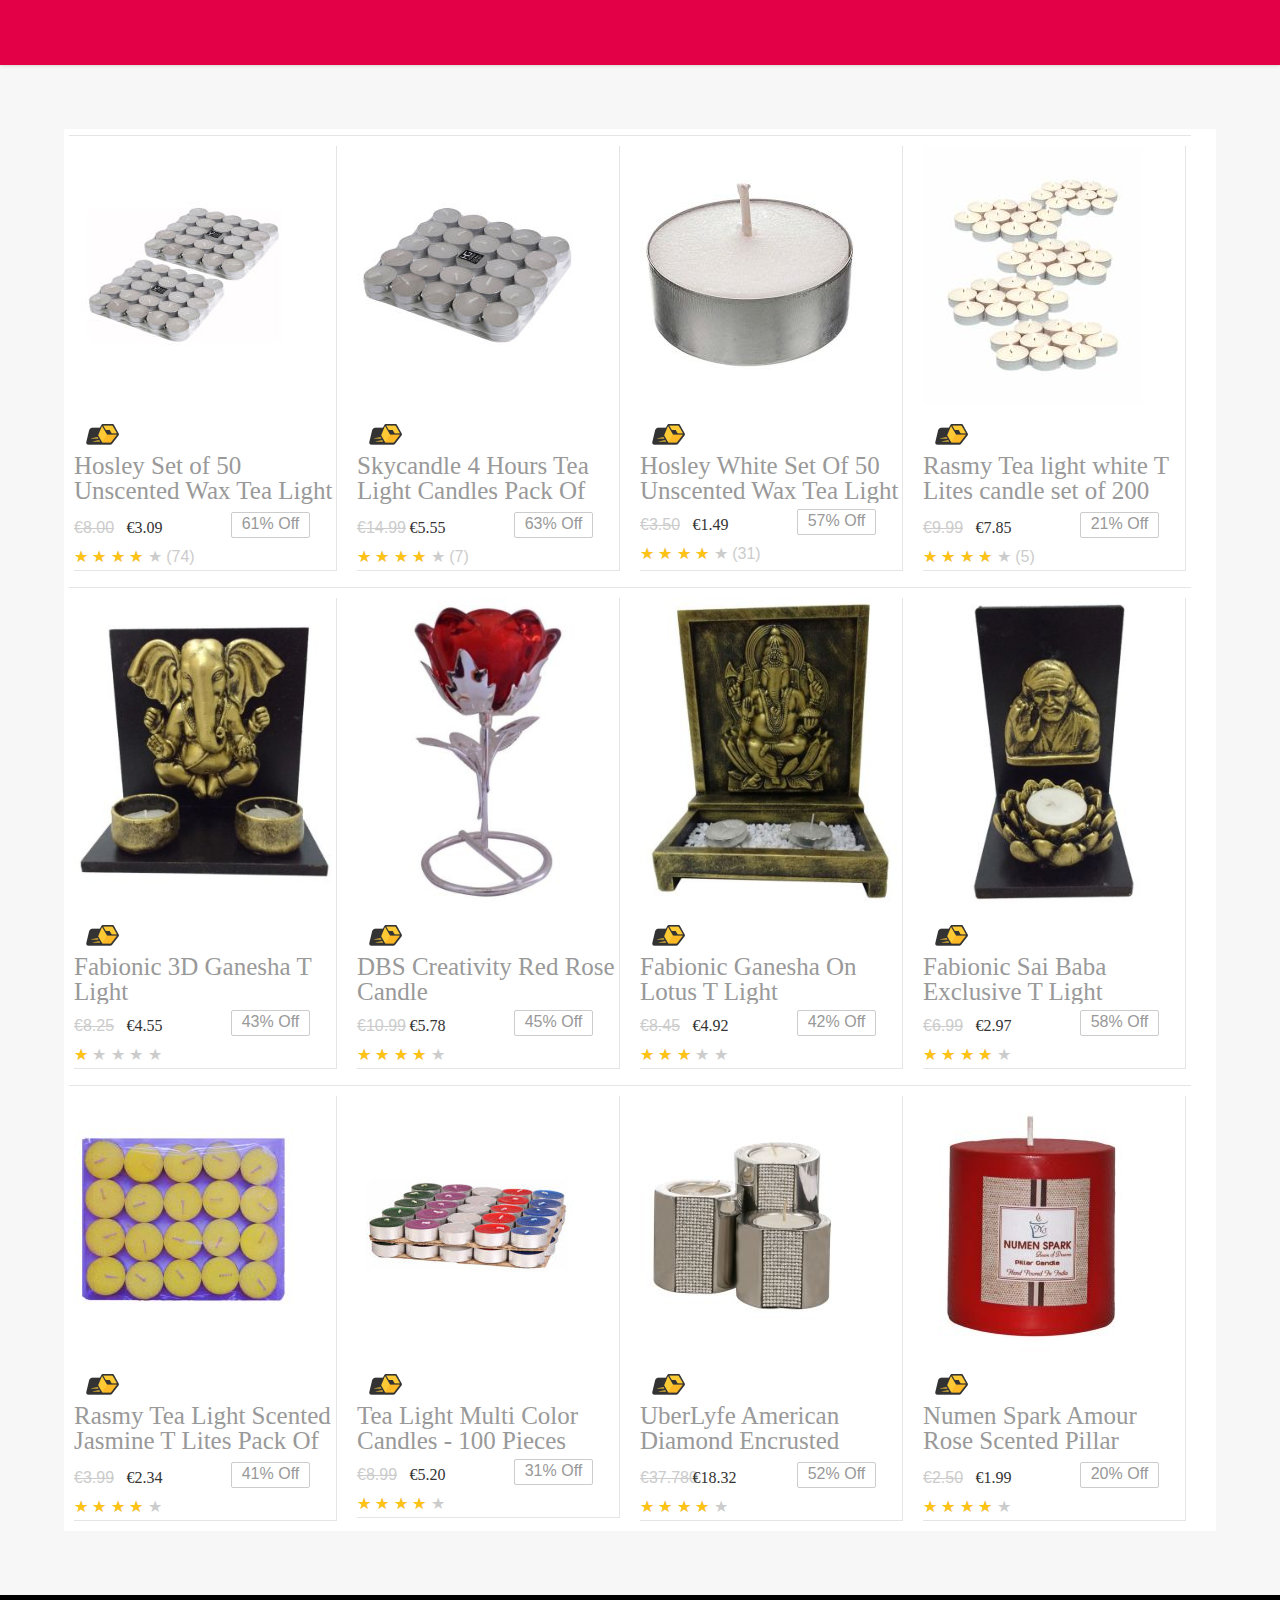
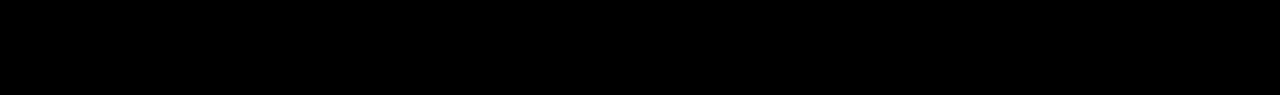
==== index.html @ 5ae8355b "The third assignment" ====
<!DOCTYPE html>
<html lang="en">
<head>
	<title>Candle world</title>
	<meta charset="utf-8">
	<meta name="viewport" content="width=device-width, initial-scale=1.0">
	<link href="main.css" rel="stylesheet">
	
</head>
<body>
	
	<header>
		
		
		
	</header>
	
	
	
	
	<main>
		<div id="contener" >
			<div class="border"></div>
			<div id="flex-box">
				<div class="flex-item">
					<a href="#">
						<img class="product-img" src="images/1.jpg" >
						
						<div class="row-disc">
							<div class="footerIconsImg sdGoldIconPos"></div>
							<div class=" quick-view-bar  btn btn-theme-secondary  ">
								Quick View</div>	
							</div>
							
							<p class="product-title" title="Hosley Set of 50 Unscented Wax Tea Light (Buy 1 Get 1 Free)">Hosley Set of 50 Unscented Wax Tea Light (Buy 1 Get 1 Free)</p></a>             
							<div class="product-price-row">
								
								<span class="product-desc-price ">&euro;8.00</span>
								<span class="product-price" >&euro;3.09</span>
								
								<div class="product-discount">
									<span>61% Off</span>
								</div>
							</div>
							
							<div class="rating-stars ">
								<div class="grey-stars">&#9733; &#9733; &#9733; &#9733; &#9733; (74)</div>
								<div class="filled-stars" style="width:82.0%"> &#9733; &#9733; &#9733; &#9733; </div>
								
							</div>
							
							
							
						</div>
						
						<div class="flex-item">
							<a href="#">
								<img class="product-img" src="images/2.jpg" >
								<div class="row-disc">
									<div class="footerIconsImg sdGoldIconPos"></div>
									<div class=" quick-view-bar  btn btn-theme-secondary  ">
										Quick View</div>	
									</div>
									<p class="product-title" title="Skycandle 4 Hours Tea Light Candles Pack Of 100">Skycandle 4 Hours Tea Light Candles Pack Of 100</p></a>
									<div class="product-price-row">
										
										<span class="product-desc-price "> &euro;14.99 </span>
										<span class="product-price"> &euro;5.55 </span>
										
										<div class="product-discount">
											<span>63% Off</span>
										</div>
									</div>
									<div class="rating-stars ">
										<div class="grey-stars">&#9733; &#9733; &#9733; &#9733; &#9733; (7)</div>
										<div class="filled-stars" style="width:82.0%"> &#9733; &#9733; &#9733; &#9733; </div>
										
									</div>
								</div>
								<div class="flex-item">
									<a href="#">
										<img class="product-img" src="images/3.jpg" >
										<div class="row-disc">
											<div class="footerIconsImg sdGoldIconPos"></div>
											<div class=" quick-view-bar  btn btn-theme-secondary  ">
												Quick View</div>	
											</div>    
											<p class="product-title" title="Hosley White Set Of 50 Unscented Wax Tea Light">Hosley White Set Of 50 Unscented Wax Tea Light</p></a>
											<div class="product-price-row">
												
												<span class="product-desc-price ">&euro;3.50</span>
												<span class="product-price" >&euro;1.49</span>
												
												<div class="product-discount">
													<span>57% Off</span>
												</div>
											</div>
											<div class="rating-stars ">
												<div class="grey-stars">&#9733; &#9733; &#9733; &#9733; &#9733; (31)</div>
												<div class="filled-stars" style="width:82.0%"> &#9733; &#9733; &#9733; &#9733; </div>
												
											</div>
										</div>
										<div class="flex-item">
											<a href="#">
												<img class="product-img" src="images/4.jpg" >
												<div class="row-disc">
													<div class="footerIconsImg sdGoldIconPos"></div>
													<div class=" quick-view-bar  btn btn-theme-secondary  ">
														Quick View</div>	
													</div>
													<p class="product-title" title="Rasmy Tea light white T Lites candle set of 200 pcs">Rasmy Tea light white T Lites candle set of 200 pcs</p></a>
													<div class="product-price-row">
														
														<span class="product-desc-price ">&euro;9.99</span>
														<span class="product-price">&euro;7.85</span>
														
														<div class="product-discount">
															<span>21% Off</span>
														</div>
													</div>
													<div class="rating-stars ">
														<div class="grey-stars">&#9733; &#9733; &#9733; &#9733; &#9733; (5)</div>
														<div class="filled-stars" style="width:82.0%"> &#9733; &#9733; &#9733; &#9733; </div>
														
													</div>
												</div>
												
											</div>
											
											<!--          this is the end of the flex box layout -->
											

											<!--          this is the begining of the float layout -->
											<div class="border"></div>
											<div id="float-left">
												
												<div class="float-item">
													<a href="#">
														<img class="product-img" src="images/5.jpg" >
														<div class="row-disc">
															<div class="footerIconsImg sdGoldIconPos"></div>
															<div class=" quick-view-bar  btn btn-theme-secondary  ">
																Quick View</div>	
															</div>
															<p class="product-title" title="Fabionic 3D Ganesha T Light">Fabionic 3D Ganesha T Light</p></a>
															<div class="product-price-row">
																
																<span class="product-desc-price ">&euro;8.25</span>
																<span class="product-price" >&euro;4.55</span>
																
																<div class="product-discount">
																	<span>43% Off</span>
																</div>
															</div>
															
															<div class="rating-stars ">
																<div class="grey-stars">&#9733; &#9733; &#9733; &#9733; &#9733; </div>
																<div class="filled-stars" style="width:82.0%"> &#9733; </div>
																
															</div>
															
															
															
														</div>
														
														<div class="float-item">
															<a href="#">
																<img class="product-img" src="images/6.jpg" >
																<div class="row-disc">
																	<div class="footerIconsImg sdGoldIconPos"></div>
																	<div class=" quick-view-bar  btn btn-theme-secondary  ">
																		Quick View</div>	
																	</div>
																	<p class="product-title" title="DBS Creativity Red Rose Candle">DBS Creativity Red Rose Candle</p></a>
																	<div class="product-price-row">
																		
																		<span class="product-desc-price "> &euro;10.99 </span>
																		<span class="product-price"> &euro;5.78 </span>
																		
																		<div class="product-discount">
																			<span>45% Off</span>
																		</div>
																	</div>
																	<div class="rating-stars ">
																		<div class="grey-stars">&#9733; &#9733; &#9733; &#9733; &#9733; </div>
																		<div class="filled-stars" style="width:82.0%"> &#9733; &#9733; &#9733; &#9733; &#9733; </div>
																		
																	</div>
																</div>
																
																<div class="float-item">
																	<a href="#">
																		<img class="product-img" src="images/7.jpg" >
																		<div class="row-disc">
																			<div class="footerIconsImg sdGoldIconPos"></div>
																			<div class=" quick-view-bar  btn btn-theme-secondary  ">
																				Quick View</div>	
																			</div>
																			<p class="product-title" title="Fabionic Ganesha On Lotus T Light">Fabionic Ganesha On Lotus T Light</p></a>
																			<div class="product-price-row">
																				
																				<span class="product-desc-price ">&euro;8.45</span>
																				<span class="product-price" >&euro;4.92</span>
																				
																				<div class="product-discount">
																					<span>42% Off</span>
																				</div>
																			</div>
																			<div class="rating-stars ">
																				<div class="grey-stars">&#9733; &#9733; &#9733; &#9733; &#9733; </div>
																				<div class="filled-stars" style="width:82.0%"> &#9733; &#9733; &#9733; </div>
																				
																			</div>
																		</div>
																		<div class="float-item">
																			<a href="#">
																				<img class="product-img" src="images/8.jpg" >
																				<div class="row-disc">
																					<div class="footerIconsImg sdGoldIconPos"></div>
																					<div class=" quick-view-bar  btn btn-theme-secondary  ">
																						Quick View</div>	
																					</div>
																					<p class="product-title" title="Fabionic Sai Baba T Light">Fabionic Sai Baba Exclusive T Light</p></a>
																					<div class="product-price-row">
																						
																						<span class="product-desc-price ">&euro;6.99</span>
																						<span class="product-price">&euro;2.97</span>
																						
																						<div class="product-discount">
																							<span>58% Off</span>
																						</div>
																					</div>
																					<div class="rating-stars ">
																						<div class="grey-stars">&#9733; &#9733; &#9733; &#9733; &#9733; </div>
																						<div class="filled-stars" style="width:82.0%"> &#9733; &#9733; &#9733; &#9733; </div>
																						
																					</div>
																				</div>
																				
																				
																			</div>
																			
																			<!--          this is the begnining of the css3 columns layout -->
																			<div class="border"></div>
																			<div id="css3-columns">
																				<div class="row">
																					<div class="col-3">
																						<div class="columns-item">
																							<a href="#">
																								<img class="product-img" src="images/9.jpg" >
																								<div class="row-disc">
																									<div class="footerIconsImg sdGoldIconPos"></div>
																									<div class=" quick-view-bar  btn btn-theme-secondary  ">
																										Quick View</div>	
																									</div>
																									<p class="product-title" title="Rasmy Tea Light Scented Jasmine T Lites Pack Of 20 Pcs">Rasmy Tea Light Scented Jasmine T Lites Pack Of 20 Pcs</p></a>
																									<div class="product-price-row">
																										
																										<span class="product-desc-price "> &euro;3.99 </span>
																										<span class="product-price"> &euro;2.34 </span>
																										
																										<div class="product-discount">
																											<span>41% Off</span>
																										</div>
																									</div>
																									<div class="rating-stars ">
																										<div class="grey-stars">&#9733; &#9733; &#9733; &#9733; &#9733; </div>
																										<div class="filled-stars" style="width:82.0%"> &#9733; &#9733; &#9733; &#9733; &#9733; </div>
																										
																									</div>
																								</div>
																							</div>
																							
																							<div class="col-3">
																								<div class="columns-item">
																									<a href="#">
																										<img class="product-img" src="images/10.jpg" >
																										<div class="row-disc">
																											<div class="footerIconsImg sdGoldIconPos"></div>
																											<div class=" quick-view-bar  btn btn-theme-secondary  ">
																												Quick View</div>	
																											</div>
																											<p class="product-title" title="Tea Light Multi Color Candles - 100 Pieces">Tea Light Multi Color Candles - 100 Pieces</p></a>
																											<div class="product-price-row">
																												
																												<span class="product-desc-price "> &euro;8.99 </span>
																												<span class="product-price"> &euro;5.20 </span>
																												
																												<div class="product-discount">
																													<span>31% Off</span>
																												</div>
																											</div>
																											<div class="rating-stars ">
																												<div class="grey-stars">&#9733; &#9733; &#9733; &#9733; &#9733; </div>
																												<div class="filled-stars" style="width:82.0%"> &#9733; &#9733; &#9733; &#9733; &#9733; </div>
																												
																											</div>
																										</div>
																									</div>
																									
																									<div class="col-3">
																										<div class="columns-item">
																											<a href="#">
																												<img class="product-img" src="images/11.jpg" >
																												<div class="row-disc">
																													<div class="footerIconsImg sdGoldIconPos"></div>
																													<div class=" quick-view-bar  btn btn-theme-secondary  ">
																														Quick View</div>	
																													</div>
																													<p class="product-title" title="UberLyfe American Diamond Encrusted Stainless Steel Tea Light Candle Holder Set">UberLyfe American Diamond Encrusted Stainless Steel Tea Light Candle Holder Set</p></a>
																													<div class="product-price-row">
																														
																														<span class="product-desc-price "> &euro;37.780 </span>
																														<span class="product-price"> &euro;18.32 </span>
																														
																														<div class="product-discount">
																															<span>52% Off</span>
																														</div>
																													</div>
																													<div class="rating-stars ">
																														<div class="grey-stars">&#9733; &#9733; &#9733; &#9733; &#9733; </div>
																														<div class="filled-stars" style="width:82.0%"> &#9733; &#9733; &#9733; &#9733; &#9733; </div>
																														
																													</div>
																												</div>
																											</div>
																											
																											<div class="col-3">
																												<div class="columns-item">
																													<a href="#">
																														<img class="product-img" src="images/12.jpg" >
																														<div class="row-disc">
																															<div class="footerIconsImg sdGoldIconPos"></div>
																															<div class=" quick-view-bar  btn btn-theme-secondary  ">
																																Quick View</div>	
																															</div>
																															<p class="product-title" title="Numen Spark Amour Rose Scented Pillar candle for Decoration (3" x="" 3")"="">Numen Spark Amour Rose Scented Pillar candle for Decoration (3"x 3")</p></a>
																															<div class="product-price-row">
																																
																																<span class="product-desc-price "> &euro;2.50 </span>
																																<span class="product-price"> &euro;1.99 </span>
																																
																																<div class="product-discount">
																																	<span>20% Off</span>
																																</div>
																															</div>
																															<div class="rating-stars ">
																																<div class="grey-stars">&#9733; &#9733; &#9733; &#9733; &#9733; </div>
																																<div class="filled-stars" style="width:82.0%"> &#9733; &#9733; &#9733; &#9733; &#9733; </div>
																																
																															</div>
																														</div>
																													</div>
																													
																												</div>
																											</div>
																											
																										</div>
																									</main>
																									<footer></footer>
																									
																								</body>
																								</html>
---- main.css ----
html, body {
    margin: 0;
    padding: 0;
  }

a {
    text-decoration:none;
}
body {
font-family: 'Roboto', sans-serif;
    background: #f7f7f7;
}
main {
    
    background: #fff;
    margin: 5%;
}

.title {
    font-size: 2.5em;
    text-align: center;
}



header {
    height: 65px;
    padding: 0 0 20px 0;
    overflow: visible !important;
    margin: 0 auto;
    background: #e40046;
    transform: translate(0, 0);
    width: 100%;
    opacity: 1;
    box-shadow: 0 0 4px rgba(0,0,0,0.2);
}




/*this is the end of header */


#flex-box {
    
    display: flex;
    flex-wrap: wrap;   
}
.flex-item {
   
    width: 100%;
/*    background-color: skyblue;*/
/*
    border-style: solid;
    border-width: 5px;
    border-color: darkcyan;
*/
    margin: 10px;
     border-bottom: 1px solid #e5e5e5;
     border-right: 1px solid #e5e5e5;
    
}
.product-img {
    
    width: auto;
    max-width: 100%;
    max-height: 100%;
    
}
.product-title {
    color: #999;
    font: 13px "font-regular";
    margin-bottom: 11px;
    max-height: 53px;
    margin-top: 4px;
    overflow: hidden;
    text-overflow: ellipsis;
    display: -webkit-box;
    -webkit-line-clamp: 3;
    line-height: 25px;
    -webkit-box-orient: vertical;
    overflow: hidden;
    font-size: 18px;
}
.product-price-row {
    
    margin-bottom: 10px; 
    line-height: 21px;
    display: flex;
    flex-wrap: wrap; 
}

.product-desc-price {
    color: #ccc;
    width:20%;
    
    
     text-decoration: line-through;
}
.product-price {
    width:40%;
    color: #333;
    font-family: "font-bold";
   
    
}
.product-discount {
    width:30%;
    z-index: 1;
    border-radius: 2px;
    background-color: #fff;
    border: solid 1px #ccc;
    color: #999;
    text-align: center;
    margin-top: -5px;
    
   
}
.flex-item:hover {
    box-shadow: 0 5px 17px 0 rgba(23,84,116,0.18);
    z-index: 15;
   
}
.flex-item:hover .btn {
    display:inline-block;
}

.border {
    border-bottom: 1px solid #e5e5e5;
    height: 2px;
    padding: 3px 0;
    margin: 0 25px 0px 5px;
}
.rating-stars {
    position: relative;
    vertical-align: baseline;
    display: inline-block;
    color: #ccc;
    overflow: hidden;
    height: 18px;
    line-height: 18px;
}
.grey-stars {
    height: 100%;
}
.filled-stars {
    position: absolute;
    left: 0;
    top: 0;
    height: 100%;
    color: #FFC315;
}


.row-disc {
    padding: 5px 0;
    border-top: 1px solid transparent;
    border-bottom: 1px solid transparent;
    height: 41px;
    width: 100%;
   
    bottom: 0;
}

.sdGoldIconPos {
    background-position: -83px 125px;
  
    height: 27px;
    vertical-align: middle;
    width: 38px;
    margin-left: 8px;
    margin-top: 8px;
    position: absolute;
}
.footerIconsImg {
    background-image: url(images/homeNewIcons@1x.png);
    display: inline-block;
    vertical-align: middle;
}
.quick-view-bar {
    line-height: 27px;
    cursor: pointer;
    padding: 2px 11px;
    width: auto;
    float: left;
    font-size: 12px;
    left: 30%;
    display: none;
    text-transform: uppercase;
    height: auto;
    font-family: font-regular;
    opacity: 0.8;
    position: absolute;
}
.btn-theme-secondary {
    border-color: #333;
    background: #333;
}
.btn {
    border-radius: 3px;
    display: none;
    height: 35px;
    line-height: 36px;
    text-transform: uppercase;
    border: none;
    cursor: pointer;
    color: #fff;
    font-size: 13px;
    cursor: pointer;
    letter-spacing: 0.5px;
    text-align: center;
    text-decoration: none;
    transition: all 0.2s ease-out 0s;
    font-weight: 500;
    overflow: hidden;
    position: relative;
    background-color: #e40046;
}



/*this is the bening of the flout left layout */

#float-left {
    
    display: block;
    
}

.float-item {
   
    width: 95%;
    float:left;
    margin: 10px;
    border-bottom: 1px solid #e5e5e5;
    border-right: 1px solid #e5e5e5;
    
}
.float-item:hover {
    box-shadow: 0 5px 17px 0 rgba(23,84,116,0.18);
    z-index: 15;
   
}
.float-item:hover .btn {
    display:inline-block;
}
#float-left:after {
    content: '';
    display: block;
    clear: both;
}


/*this is the begining of the css3 columns layout */

#css3-columns {
    
}
* {
    box-sizing: border-box;
}
.columns-item {
     
}
.columns-item:hover {
    box-shadow: 0 5px 17px 0 rgba(23,84,116,0.18);
    z-index: 15;
   
}
.columns-item:hover .btn {
    display:inline-block;
}

[class*="col-"] {
    width: 95%;
    float:left;
    margin: 10px;
    border-bottom: 1px solid #e5e5e5;
    border-right: 1px solid #e5e5e5;
    
}
.row::after {
    content: "";
    clear: both;
    display: block;
}

/*this is the begining of the phooter */

footer {
    background-color: black;
    height: 100px;
    width: 100%
    
}

@media (min-width:550px){
    .flex-item {
        width: calc(50% - 30px);
        
        
    }
    .product-title {
        font-size: 23px;
        
    }
    .float-item {
        width:calc(50% - 30px);
        
    }
    [class*="col-"] {
    width: calc(50% - 30px);
}
    
}
@media (min-width:768px) {
    .flex-item {
        width: calc(25% - 25px);
        
    }
    .product-title {
        font-size: 25px;
        
    }
    .float-item {
        width:calc(25% - 25px);
        
    }
    .col-1 {width: 8.33%;}
    .col-2 {width: 16.66%;}
    .col-3 {width: calc(25% - 25px);}
    .col-4 {width: 33.33%;}
    .col-5 {width: 41.66%;}
    .col-6 {width: 50%;}
    .col-7 {width: 58.33%;}
    .col-8 {width: 66.66%;}
    .col-9 {width: 75%;}
    .col-10 {width: 83.33%;}
    .col-11 {width: 91.66%;}
    .col-12 {width: 100%;}
    
}

/*CSS3 keyframe animation */

body{
    
    -webkit-animation: fadein 3s; /* Safari, Chrome and Opera > 12.1 */
       -moz-animation: fadein 3s; /* Firefox < 16 */
        -ms-animation: fadein 3s; /* Internet Explorer */
         -o-animation: fadein 3s; /* Opera < 12.1 */
            animation: fadein 3s;
}

@keyframes fadein {
    from { opacity: 0; }
    to   { opacity: 1; }
}

/* Firefox < 16 */
@-moz-keyframes fadein {
    from { opacity: 0; }
    to   { opacity: 1; }
}

/* Safari, Chrome and Opera > 12.1 */
@-webkit-keyframes fadein {
    from { opacity: 0; }
    to   { opacity: 1; }
}

/* Internet Explorer */
@-ms-keyframes fadein {
    from { opacity: 0; }
    to   { opacity: 1; }
}

/* Opera < 12.1 */
@-o-keyframes fadein {
    from { opacity: 0; }
    to   { opacity: 1; }
}
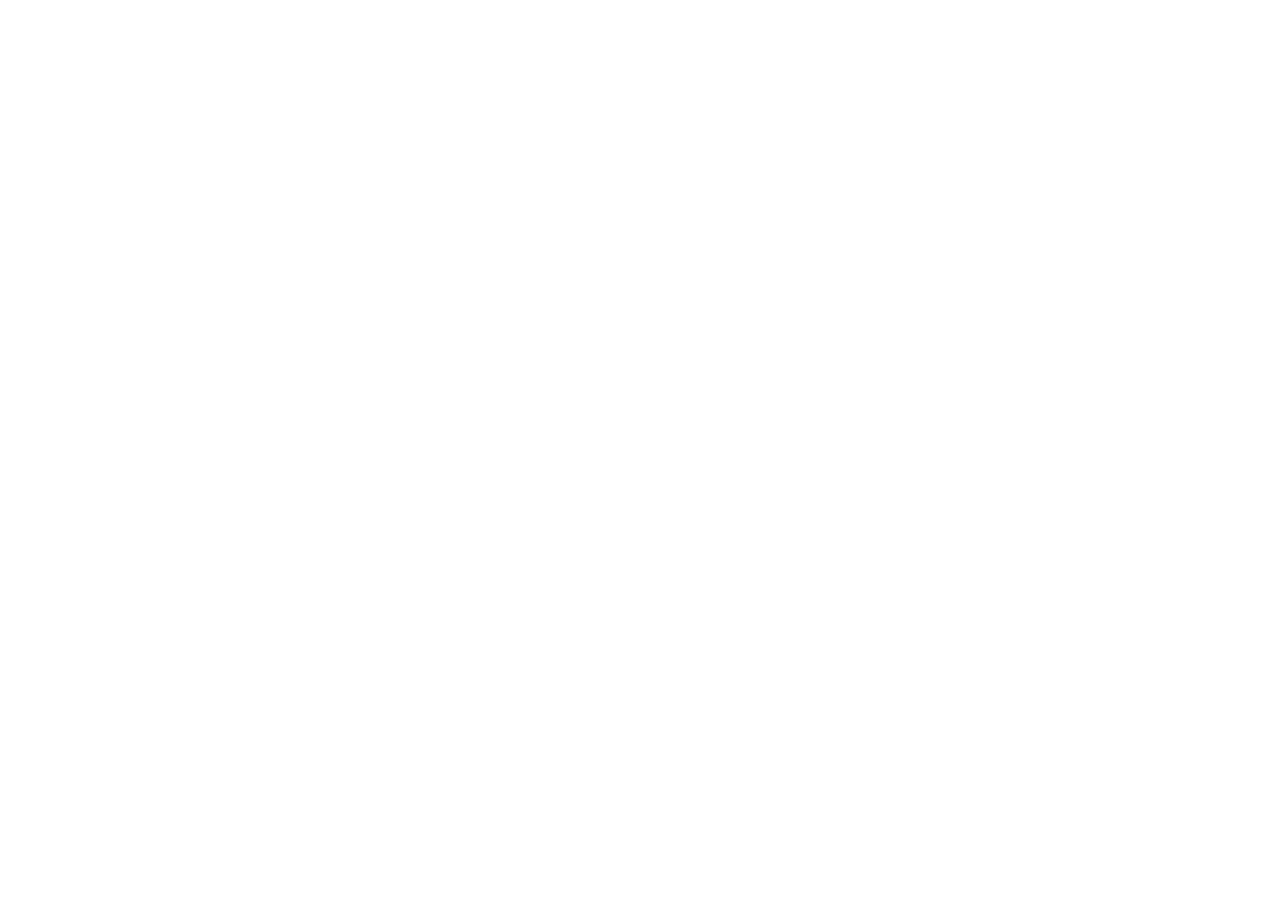
==== commit 9d14cb08: "Add files via upload" ====
--- a/index.html
+++ b/index.html
@@ -1,364 +1,59 @@
-<!DOCTYPE html>
-<html lang="en">
-<head>
-	<title>Candle world</title>
-	<meta charset="utf-8">
-	<meta name="viewport" content="width=device-width, initial-scale=1.0">
-	<link href="main.css" rel="stylesheet">
-	
-</head>
-<body>
-	
-	<header>
-		
-		
-		
-	</header>
-	
-	
-	
-	
-	<main>
-		<div id="contener" >
-			<div class="border"></div>
-			<div id="flex-box">
-				<div class="flex-item">
-					<a href="#">
-						<img class="product-img" src="images/1.jpg" >
-						
-						<div class="row-disc">
-							<div class="footerIconsImg sdGoldIconPos"></div>
-							<div class=" quick-view-bar  btn btn-theme-secondary  ">
-								Quick View</div>	
-							</div>
-							
-							<p class="product-title" title="Hosley Set of 50 Unscented Wax Tea Light (Buy 1 Get 1 Free)">Hosley Set of 50 Unscented Wax Tea Light (Buy 1 Get 1 Free)</p></a>             
-							<div class="product-price-row">
-								
-								<span class="product-desc-price ">&euro;8.00</span>
-								<span class="product-price" >&euro;3.09</span>
-								
-								<div class="product-discount">
-									<span>61% Off</span>
-								</div>
-							</div>
-							
-							<div class="rating-stars ">
-								<div class="grey-stars">&#9733; &#9733; &#9733; &#9733; &#9733; (74)</div>
-								<div class="filled-stars" style="width:82.0%"> &#9733; &#9733; &#9733; &#9733; </div>
-								
-							</div>
-							
-							
-							
-						</div>
-						
-						<div class="flex-item">
-							<a href="#">
-								<img class="product-img" src="images/2.jpg" >
-								<div class="row-disc">
-									<div class="footerIconsImg sdGoldIconPos"></div>
-									<div class=" quick-view-bar  btn btn-theme-secondary  ">
-										Quick View</div>	
-									</div>
-									<p class="product-title" title="Skycandle 4 Hours Tea Light Candles Pack Of 100">Skycandle 4 Hours Tea Light Candles Pack Of 100</p></a>
-									<div class="product-price-row">
-										
-										<span class="product-desc-price "> &euro;14.99 </span>
-										<span class="product-price"> &euro;5.55 </span>
-										
-										<div class="product-discount">
-											<span>63% Off</span>
-										</div>
-									</div>
-									<div class="rating-stars ">
-										<div class="grey-stars">&#9733; &#9733; &#9733; &#9733; &#9733; (7)</div>
-										<div class="filled-stars" style="width:82.0%"> &#9733; &#9733; &#9733; &#9733; </div>
-										
-									</div>
-								</div>
-								<div class="flex-item">
-									<a href="#">
-										<img class="product-img" src="images/3.jpg" >
-										<div class="row-disc">
-											<div class="footerIconsImg sdGoldIconPos"></div>
-											<div class=" quick-view-bar  btn btn-theme-secondary  ">
-												Quick View</div>	
-											</div>    
-											<p class="product-title" title="Hosley White Set Of 50 Unscented Wax Tea Light">Hosley White Set Of 50 Unscented Wax Tea Light</p></a>
-											<div class="product-price-row">
-												
-												<span class="product-desc-price ">&euro;3.50</span>
-												<span class="product-price" >&euro;1.49</span>
-												
-												<div class="product-discount">
-													<span>57% Off</span>
-												</div>
-											</div>
-											<div class="rating-stars ">
-												<div class="grey-stars">&#9733; &#9733; &#9733; &#9733; &#9733; (31)</div>
-												<div class="filled-stars" style="width:82.0%"> &#9733; &#9733; &#9733; &#9733; </div>
-												
-											</div>
-										</div>
-										<div class="flex-item">
-											<a href="#">
-												<img class="product-img" src="images/4.jpg" >
-												<div class="row-disc">
-													<div class="footerIconsImg sdGoldIconPos"></div>
-													<div class=" quick-view-bar  btn btn-theme-secondary  ">
-														Quick View</div>	
-													</div>
-													<p class="product-title" title="Rasmy Tea light white T Lites candle set of 200 pcs">Rasmy Tea light white T Lites candle set of 200 pcs</p></a>
-													<div class="product-price-row">
-														
-														<span class="product-desc-price ">&euro;9.99</span>
-														<span class="product-price">&euro;7.85</span>
-														
-														<div class="product-discount">
-															<span>21% Off</span>
-														</div>
-													</div>
-													<div class="rating-stars ">
-														<div class="grey-stars">&#9733; &#9733; &#9733; &#9733; &#9733; (5)</div>
-														<div class="filled-stars" style="width:82.0%"> &#9733; &#9733; &#9733; &#9733; </div>
-														
-													</div>
-												</div>
-												
-											</div>
-											
-											<!--          this is the end of the flex box layout -->
-											
-
-											<!--          this is the begining of the float layout -->
-											<div class="border"></div>
-											<div id="float-left">
-												
-												<div class="float-item">
-													<a href="#">
-														<img class="product-img" src="images/5.jpg" >
-														<div class="row-disc">
-															<div class="footerIconsImg sdGoldIconPos"></div>
-															<div class=" quick-view-bar  btn btn-theme-secondary  ">
-																Quick View</div>	
-															</div>
-															<p class="product-title" title="Fabionic 3D Ganesha T Light">Fabionic 3D Ganesha T Light</p></a>
-															<div class="product-price-row">
-																
-																<span class="product-desc-price ">&euro;8.25</span>
-																<span class="product-price" >&euro;4.55</span>
-																
-																<div class="product-discount">
-																	<span>43% Off</span>
-																</div>
-															</div>
-															
-															<div class="rating-stars ">
-																<div class="grey-stars">&#9733; &#9733; &#9733; &#9733; &#9733; </div>
-																<div class="filled-stars" style="width:82.0%"> &#9733; </div>
-																
-															</div>
-															
-															
-															
-														</div>
-														
-														<div class="float-item">
-															<a href="#">
-																<img class="product-img" src="images/6.jpg" >
-																<div class="row-disc">
-																	<div class="footerIconsImg sdGoldIconPos"></div>
-																	<div class=" quick-view-bar  btn btn-theme-secondary  ">
-																		Quick View</div>	
-																	</div>
-																	<p class="product-title" title="DBS Creativity Red Rose Candle">DBS Creativity Red Rose Candle</p></a>
-																	<div class="product-price-row">
-																		
-																		<span class="product-desc-price "> &euro;10.99 </span>
-																		<span class="product-price"> &euro;5.78 </span>
-																		
-																		<div class="product-discount">
-																			<span>45% Off</span>
-																		</div>
-																	</div>
-																	<div class="rating-stars ">
-																		<div class="grey-stars">&#9733; &#9733; &#9733; &#9733; &#9733; </div>
-																		<div class="filled-stars" style="width:82.0%"> &#9733; &#9733; &#9733; &#9733; &#9733; </div>
-																		
-																	</div>
-																</div>
-																
-																<div class="float-item">
-																	<a href="#">
-																		<img class="product-img" src="images/7.jpg" >
-																		<div class="row-disc">
-																			<div class="footerIconsImg sdGoldIconPos"></div>
-																			<div class=" quick-view-bar  btn btn-theme-secondary  ">
-																				Quick View</div>	
-																			</div>
-																			<p class="product-title" title="Fabionic Ganesha On Lotus T Light">Fabionic Ganesha On Lotus T Light</p></a>
-																			<div class="product-price-row">
-																				
-																				<span class="product-desc-price ">&euro;8.45</span>
-																				<span class="product-price" >&euro;4.92</span>
-																				
-																				<div class="product-discount">
-																					<span>42% Off</span>
-																				</div>
-																			</div>
-																			<div class="rating-stars ">
-																				<div class="grey-stars">&#9733; &#9733; &#9733; &#9733; &#9733; </div>
-																				<div class="filled-stars" style="width:82.0%"> &#9733; &#9733; &#9733; </div>
-																				
-																			</div>
-																		</div>
-																		<div class="float-item">
-																			<a href="#">
-																				<img class="product-img" src="images/8.jpg" >
-																				<div class="row-disc">
-																					<div class="footerIconsImg sdGoldIconPos"></div>
-																					<div class=" quick-view-bar  btn btn-theme-secondary  ">
-																						Quick View</div>	
-																					</div>
-																					<p class="product-title" title="Fabionic Sai Baba T Light">Fabionic Sai Baba Exclusive T Light</p></a>
-																					<div class="product-price-row">
-																						
-																						<span class="product-desc-price ">&euro;6.99</span>
-																						<span class="product-price">&euro;2.97</span>
-																						
-																						<div class="product-discount">
-																							<span>58% Off</span>
-																						</div>
-																					</div>
-																					<div class="rating-stars ">
-																						<div class="grey-stars">&#9733; &#9733; &#9733; &#9733; &#9733; </div>
-																						<div class="filled-stars" style="width:82.0%"> &#9733; &#9733; &#9733; &#9733; </div>
-																						
-																					</div>
-																				</div>
-																				
-																				
-																			</div>
-																			
-																			<!--          this is the begnining of the css3 columns layout -->
-																			<div class="border"></div>
-																			<div id="css3-columns">
-																				<div class="row">
-																					<div class="col-3">
-																						<div class="columns-item">
-																							<a href="#">
-																								<img class="product-img" src="images/9.jpg" >
-																								<div class="row-disc">
-																									<div class="footerIconsImg sdGoldIconPos"></div>
-																									<div class=" quick-view-bar  btn btn-theme-secondary  ">
-																										Quick View</div>	
-																									</div>
-																									<p class="product-title" title="Rasmy Tea Light Scented Jasmine T Lites Pack Of 20 Pcs">Rasmy Tea Light Scented Jasmine T Lites Pack Of 20 Pcs</p></a>
-																									<div class="product-price-row">
-																										
-																										<span class="product-desc-price "> &euro;3.99 </span>
-																										<span class="product-price"> &euro;2.34 </span>
-																										
-																										<div class="product-discount">
-																											<span>41% Off</span>
-																										</div>
-																									</div>
-																									<div class="rating-stars ">
-																										<div class="grey-stars">&#9733; &#9733; &#9733; &#9733; &#9733; </div>
-																										<div class="filled-stars" style="width:82.0%"> &#9733; &#9733; &#9733; &#9733; &#9733; </div>
-																										
-																									</div>
-																								</div>
-																							</div>
-																							
-																							<div class="col-3">
-																								<div class="columns-item">
-																									<a href="#">
-																										<img class="product-img" src="images/10.jpg" >
-																										<div class="row-disc">
-																											<div class="footerIconsImg sdGoldIconPos"></div>
-																											<div class=" quick-view-bar  btn btn-theme-secondary  ">
-																												Quick View</div>	
-																											</div>
-																											<p class="product-title" title="Tea Light Multi Color Candles - 100 Pieces">Tea Light Multi Color Candles - 100 Pieces</p></a>
-																											<div class="product-price-row">
-																												
-																												<span class="product-desc-price "> &euro;8.99 </span>
-																												<span class="product-price"> &euro;5.20 </span>
-																												
-																												<div class="product-discount">
-																													<span>31% Off</span>
-																												</div>
-																											</div>
-																											<div class="rating-stars ">
-																												<div class="grey-stars">&#9733; &#9733; &#9733; &#9733; &#9733; </div>
-																												<div class="filled-stars" style="width:82.0%"> &#9733; &#9733; &#9733; &#9733; &#9733; </div>
-																												
-																											</div>
-																										</div>
-																									</div>
-																									
-																									<div class="col-3">
-																										<div class="columns-item">
-																											<a href="#">
-																												<img class="product-img" src="images/11.jpg" >
-																												<div class="row-disc">
-																													<div class="footerIconsImg sdGoldIconPos"></div>
-																													<div class=" quick-view-bar  btn btn-theme-secondary  ">
-																														Quick View</div>	
-																													</div>
-																													<p class="product-title" title="UberLyfe American Diamond Encrusted Stainless Steel Tea Light Candle Holder Set">UberLyfe American Diamond Encrusted Stainless Steel Tea Light Candle Holder Set</p></a>
-																													<div class="product-price-row">
-																														
-																														<span class="product-desc-price "> &euro;37.780 </span>
-																														<span class="product-price"> &euro;18.32 </span>
-																														
-																														<div class="product-discount">
-																															<span>52% Off</span>
-																														</div>
-																													</div>
-																													<div class="rating-stars ">
-																														<div class="grey-stars">&#9733; &#9733; &#9733; &#9733; &#9733; </div>
-																														<div class="filled-stars" style="width:82.0%"> &#9733; &#9733; &#9733; &#9733; &#9733; </div>
-																														
-																													</div>
-																												</div>
-																											</div>
-																											
-																											<div class="col-3">
-																												<div class="columns-item">
-																													<a href="#">
-																														<img class="product-img" src="images/12.jpg" >
-																														<div class="row-disc">
-																															<div class="footerIconsImg sdGoldIconPos"></div>
-																															<div class=" quick-view-bar  btn btn-theme-secondary  ">
-																																Quick View</div>	
-																															</div>
-																															<p class="product-title" title="Numen Spark Amour Rose Scented Pillar candle for Decoration (3" x="" 3")"="">Numen Spark Amour Rose Scented Pillar candle for Decoration (3"x 3")</p></a>
-																															<div class="product-price-row">
-																																
-																																<span class="product-desc-price "> &euro;2.50 </span>
-																																<span class="product-price"> &euro;1.99 </span>
-																																
-																																<div class="product-discount">
-																																	<span>20% Off</span>
-																																</div>
-																															</div>
-																															<div class="rating-stars ">
-																																<div class="grey-stars">&#9733; &#9733; &#9733; &#9733; &#9733; </div>
-																																<div class="filled-stars" style="width:82.0%"> &#9733; &#9733; &#9733; &#9733; &#9733; </div>
-																																
-																															</div>
-																														</div>
-																													</div>
-																													
-																												</div>
-																											</div>
-																											
-																										</div>
-																									</main>
-																									<footer></footer>
-																									
-																								</body>
-																								</html>
+<html>
+<head></head>
+<body>
+    
+    <center>
+    
+    
+    
+    <script>
+       var limit=prompt("Please enter your limit of N", 6);
+        var points = new Array(limit); 
+         for(var count=0; count<limit;count++)
+            {
+                if(count==0)
+                    points[count]=new Array(count+1);
+                else    
+                points[count]=new Array(count);
+                
+                console.log(points[count].length);
+                var next=0;
+                var afterNext=1;
+                
+                 for(var y=0;y<=count;y++)
+                
+                {
+                    
+                    
+                    
+                    
+                    if (y==0 || y==count)
+                        {
+                            points[count][y]=1;
+                            
+                        }
+                    else {
+                        
+                        points[count][y]=points[count-1][next]+points[count-1][afterNext];
+                        next++;
+                        afterNext++;
+                        
+                        
+                    }
+                    document.write(points[count][y] + "\t");
+                    
+                }
+                document.write("<br>");
+                
+            }
+        
+        
+    
+    
+    
+    </script>
+        </center>
+    </body>
+
+
+</html>